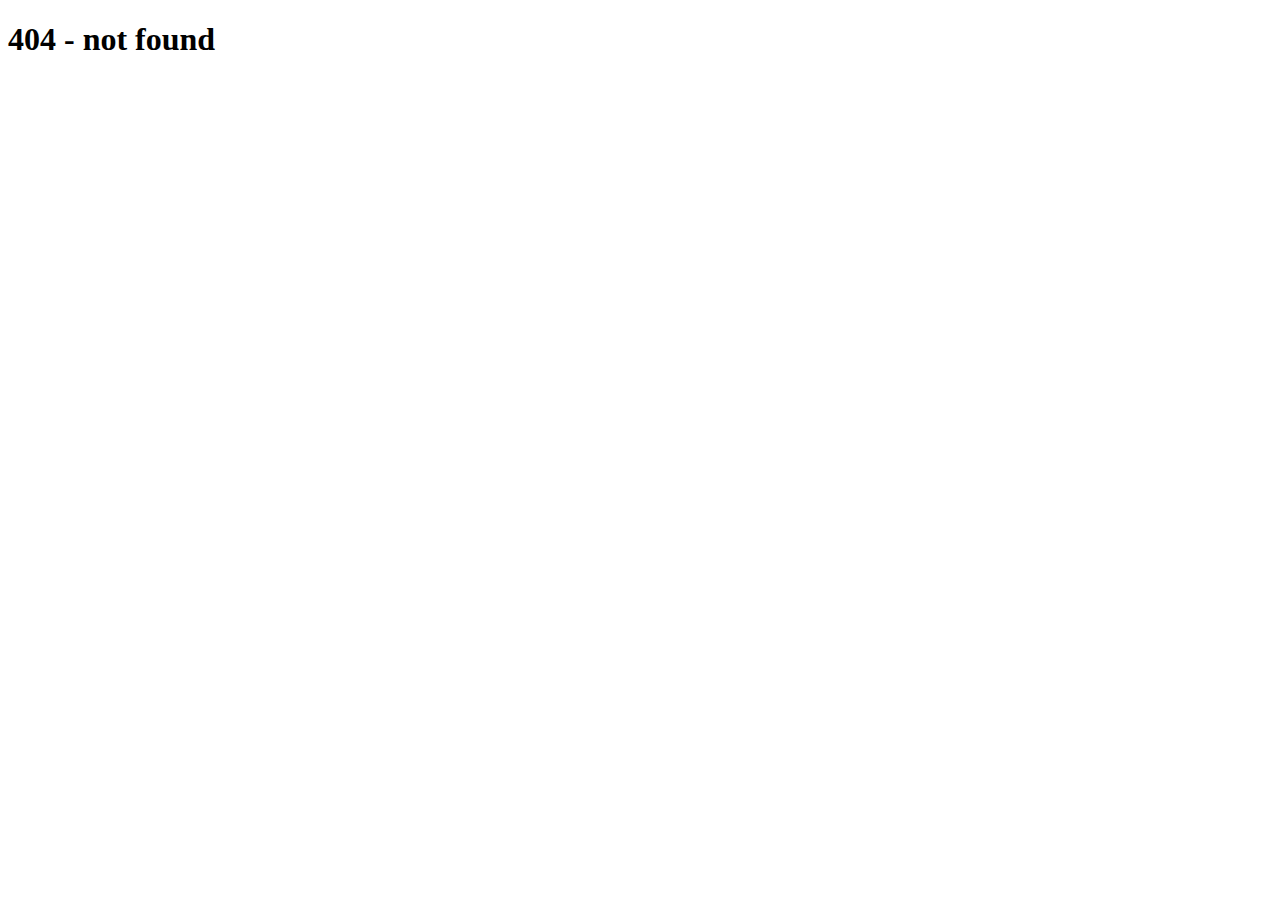
==== 404/index.html @ 3a2a2a47 "Updates" ====
<!DOCTYPE html>
<html data-html-server-rendered="true" lang="en" data-vue-tag="%7B%22lang%22:%7B%22ssr%22:%22en%22%7D%7D">
  <head>
    <title>Design alter - Design alter</title><meta name="gridsome:hash" content="45dfe7c1f81808081184c632aedbd4650b28008e"><meta data-vue-tag="ssr" charset="utf-8"><meta data-vue-tag="ssr" name="generator" content="Gridsome v0.7.23"><meta data-vue-tag="ssr" data-key="viewport" name="viewport" content="width=device-width, initial-scale=1, viewport-fit=cover"><meta data-vue-tag="ssr" data-key="format-detection" name="format-detection" content="telephone=no"><link data-vue-tag="ssr" rel="icon" href="data:,"><link data-vue-tag="ssr" rel="icon" type="image/png" sizes="16x16" href="/TestGitHubPages/assets/static/favicon.ce0531f.f3787ac8f269aa3043d0ddb3f2a97d6e.png"><link data-vue-tag="ssr" rel="icon" type="image/png" sizes="32x32" href="/TestGitHubPages/assets/static/favicon.ac8d93a.f3787ac8f269aa3043d0ddb3f2a97d6e.png"><link data-vue-tag="ssr" rel="icon" type="image/png" sizes="96x96" href="/TestGitHubPages/assets/static/favicon.b9532cc.f3787ac8f269aa3043d0ddb3f2a97d6e.png"><link data-vue-tag="ssr" rel="apple-touch-icon" type="image/png" sizes="76x76" href="/TestGitHubPages/assets/static/favicon.f22e9f3.f3787ac8f269aa3043d0ddb3f2a97d6e.png"><link data-vue-tag="ssr" rel="apple-touch-icon" type="image/png" sizes="152x152" href="/TestGitHubPages/assets/static/favicon.62d22cb.f3787ac8f269aa3043d0ddb3f2a97d6e.png"><link data-vue-tag="ssr" rel="apple-touch-icon" type="image/png" sizes="120x120" href="/TestGitHubPages/assets/static/favicon.1539b60.f3787ac8f269aa3043d0ddb3f2a97d6e.png"><link data-vue-tag="ssr" rel="apple-touch-icon" type="image/png" sizes="167x167" href="/TestGitHubPages/assets/static/favicon.dc0cdc5.f3787ac8f269aa3043d0ddb3f2a97d6e.png"><link data-vue-tag="ssr" rel="apple-touch-icon" type="image/png" sizes="180x180" href="/TestGitHubPages/assets/static/favicon.7b22250.f3787ac8f269aa3043d0ddb3f2a97d6e.png"><link data-vue-tag="ssr" rel="stylesheet" href="https://fonts.googleapis.com/css2?family=Montserrat:wght@100;200;300;400;500;600;700;800;900&amp;display=swap"><link data-vue-tag="ssr" rel="stylesheet" href="https://fonts.googleapis.com/css2?family=Roboto:wght@100;300;400;500;700;900&amp;display=swap"><link data-vue-tag="ssr" rel="sitemap" type="application/xml" title="Sitemap" href="&lt;code data-enlighter-language=&quot;generic&quot; class=&quot;EnlighterJSRAW&quot;&gt;https://cjuanjosec04.github.io/sitemap.xml &lt;/code&gt;"><link rel="preload" href="/TestGitHubPages/assets/css/0.styles.f224d8a7.css" as="style"><link rel="preload" href="/TestGitHubPages/assets/js/app.5363e690.js" as="script"><link rel="preload" href="/TestGitHubPages/assets/js/page--node-modules-gridsome-app-pages-404-vue.51ec9a5c.js" as="script"><link rel="prefetch" href="/TestGitHubPages/assets/js/page--src-pages-index-vue.d1aa8bad.js"><link rel="stylesheet" href="/TestGitHubPages/assets/css/0.styles.f224d8a7.css"><noscript data-vue-tag="ssr"><style>.g-image--loading{display:none;}</style></noscript>
  </head>
  <body >
    <h1 data-server-rendered="true" id="app">404 - not found</h1>
    <script>window.__INITIAL_STATE__={"data":null,"context":{"__notFound":true}};(function(){var s;(s=document.currentScript||document.scripts[document.scripts.length-1]).parentNode.removeChild(s);}());</script><script src="/TestGitHubPages/assets/js/app.5363e690.js" defer></script><script src="/TestGitHubPages/assets/js/page--node-modules-gridsome-app-pages-404-vue.51ec9a5c.js" defer></script>
  </body>
</html>
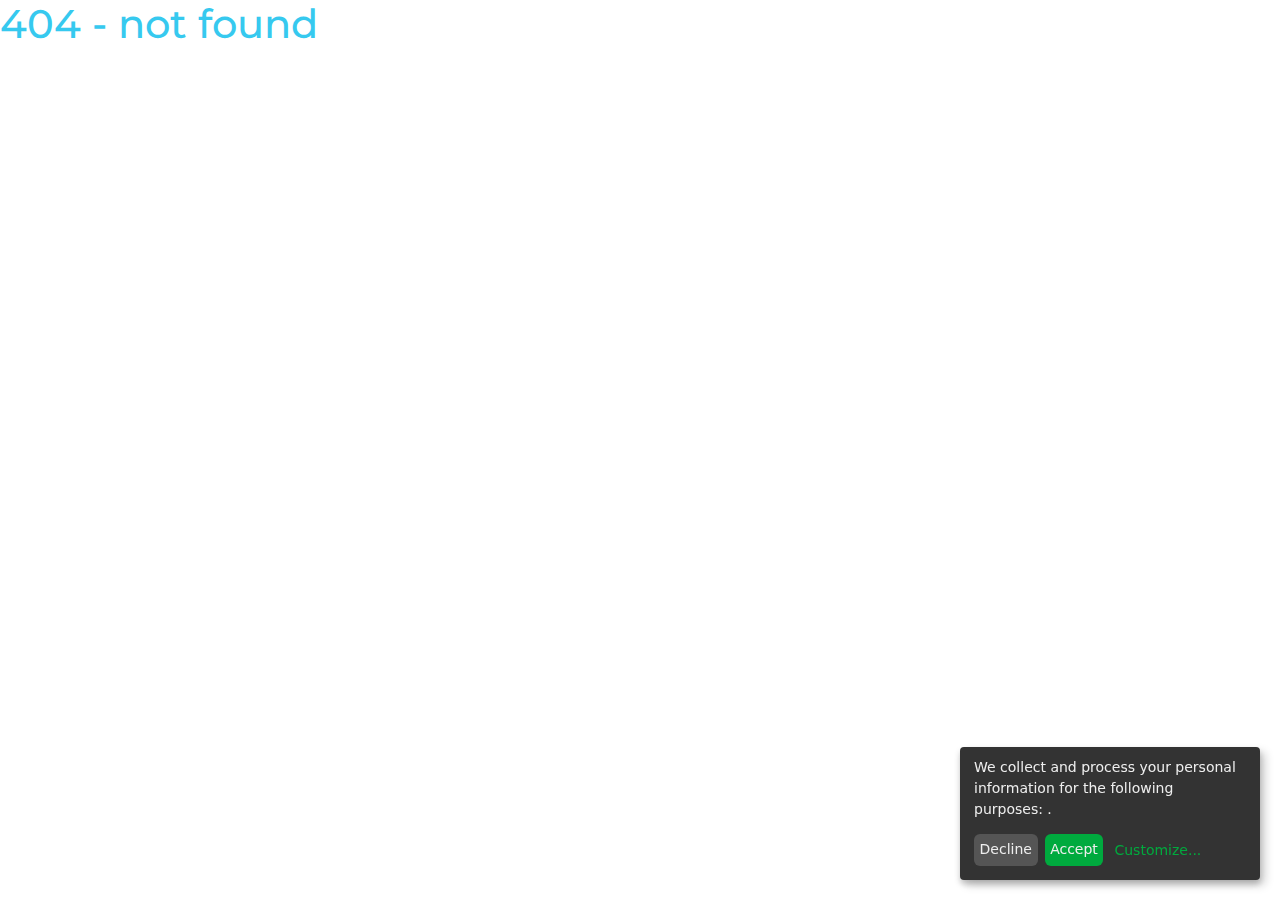
==== commit 043d4848: "Updates" ====
--- a/404/index.html
+++ b/404/index.html
@@ -1,10 +1,10 @@
 <!DOCTYPE html>
 <html data-html-server-rendered="true" lang="en" data-vue-tag="%7B%22lang%22:%7B%22ssr%22:%22en%22%7D%7D">
   <head>
-    <title>Design alter - Design alter</title><meta name="gridsome:hash" content="45dfe7c1f81808081184c632aedbd4650b28008e"><meta data-vue-tag="ssr" charset="utf-8"><meta data-vue-tag="ssr" name="generator" content="Gridsome v0.7.23"><meta data-vue-tag="ssr" data-key="viewport" name="viewport" content="width=device-width, initial-scale=1, viewport-fit=cover"><meta data-vue-tag="ssr" data-key="format-detection" name="format-detection" content="telephone=no"><link data-vue-tag="ssr" rel="icon" href="data:,"><link data-vue-tag="ssr" rel="icon" type="image/png" sizes="16x16" href="/TestGitHubPages/assets/static/favicon.ce0531f.f3787ac8f269aa3043d0ddb3f2a97d6e.png"><link data-vue-tag="ssr" rel="icon" type="image/png" sizes="32x32" href="/TestGitHubPages/assets/static/favicon.ac8d93a.f3787ac8f269aa3043d0ddb3f2a97d6e.png"><link data-vue-tag="ssr" rel="icon" type="image/png" sizes="96x96" href="/TestGitHubPages/assets/static/favicon.b9532cc.f3787ac8f269aa3043d0ddb3f2a97d6e.png"><link data-vue-tag="ssr" rel="apple-touch-icon" type="image/png" sizes="76x76" href="/TestGitHubPages/assets/static/favicon.f22e9f3.f3787ac8f269aa3043d0ddb3f2a97d6e.png"><link data-vue-tag="ssr" rel="apple-touch-icon" type="image/png" sizes="152x152" href="/TestGitHubPages/assets/static/favicon.62d22cb.f3787ac8f269aa3043d0ddb3f2a97d6e.png"><link data-vue-tag="ssr" rel="apple-touch-icon" type="image/png" sizes="120x120" href="/TestGitHubPages/assets/static/favicon.1539b60.f3787ac8f269aa3043d0ddb3f2a97d6e.png"><link data-vue-tag="ssr" rel="apple-touch-icon" type="image/png" sizes="167x167" href="/TestGitHubPages/assets/static/favicon.dc0cdc5.f3787ac8f269aa3043d0ddb3f2a97d6e.png"><link data-vue-tag="ssr" rel="apple-touch-icon" type="image/png" sizes="180x180" href="/TestGitHubPages/assets/static/favicon.7b22250.f3787ac8f269aa3043d0ddb3f2a97d6e.png"><link data-vue-tag="ssr" rel="stylesheet" href="https://fonts.googleapis.com/css2?family=Montserrat:wght@100;200;300;400;500;600;700;800;900&amp;display=swap"><link data-vue-tag="ssr" rel="stylesheet" href="https://fonts.googleapis.com/css2?family=Roboto:wght@100;300;400;500;700;900&amp;display=swap"><link data-vue-tag="ssr" rel="sitemap" type="application/xml" title="Sitemap" href="&lt;code data-enlighter-language=&quot;generic&quot; class=&quot;EnlighterJSRAW&quot;&gt;https://cjuanjosec04.github.io/sitemap.xml &lt;/code&gt;"><link rel="preload" href="/TestGitHubPages/assets/css/0.styles.f224d8a7.css" as="style"><link rel="preload" href="/TestGitHubPages/assets/js/app.5363e690.js" as="script"><link rel="preload" href="/TestGitHubPages/assets/js/page--node-modules-gridsome-app-pages-404-vue.51ec9a5c.js" as="script"><link rel="prefetch" href="/TestGitHubPages/assets/js/page--src-pages-index-vue.d1aa8bad.js"><link rel="stylesheet" href="/TestGitHubPages/assets/css/0.styles.f224d8a7.css"><noscript data-vue-tag="ssr"><style>.g-image--loading{display:none;}</style></noscript>
+    <title>Design alter - Design alter</title><meta name="gridsome:hash" content="4670c9a5628b50be43d0a4d8322c0b2598102383"><meta data-vue-tag="ssr" charset="utf-8"><meta data-vue-tag="ssr" name="generator" content="Gridsome v0.7.23"><meta data-vue-tag="ssr" data-key="viewport" name="viewport" content="width=device-width, initial-scale=1, viewport-fit=cover"><meta data-vue-tag="ssr" data-key="format-detection" name="format-detection" content="telephone=no"><link data-vue-tag="ssr" rel="icon" href="data:,"><link data-vue-tag="ssr" rel="icon" type="image/png" sizes="16x16" href="/assets/static/favicon.ce0531f.f3787ac8f269aa3043d0ddb3f2a97d6e.png"><link data-vue-tag="ssr" rel="icon" type="image/png" sizes="32x32" href="/assets/static/favicon.ac8d93a.f3787ac8f269aa3043d0ddb3f2a97d6e.png"><link data-vue-tag="ssr" rel="icon" type="image/png" sizes="96x96" href="/assets/static/favicon.b9532cc.f3787ac8f269aa3043d0ddb3f2a97d6e.png"><link data-vue-tag="ssr" rel="apple-touch-icon" type="image/png" sizes="76x76" href="/assets/static/favicon.f22e9f3.f3787ac8f269aa3043d0ddb3f2a97d6e.png"><link data-vue-tag="ssr" rel="apple-touch-icon" type="image/png" sizes="152x152" href="/assets/static/favicon.62d22cb.f3787ac8f269aa3043d0ddb3f2a97d6e.png"><link data-vue-tag="ssr" rel="apple-touch-icon" type="image/png" sizes="120x120" href="/assets/static/favicon.1539b60.f3787ac8f269aa3043d0ddb3f2a97d6e.png"><link data-vue-tag="ssr" rel="apple-touch-icon" type="image/png" sizes="167x167" href="/assets/static/favicon.dc0cdc5.f3787ac8f269aa3043d0ddb3f2a97d6e.png"><link data-vue-tag="ssr" rel="apple-touch-icon" type="image/png" sizes="180x180" href="/assets/static/favicon.7b22250.f3787ac8f269aa3043d0ddb3f2a97d6e.png"><link data-vue-tag="ssr" rel="stylesheet" href="https://fonts.googleapis.com/css2?family=Montserrat:wght@100;200;300;400;500;600;700;800;900&amp;display=swap"><link data-vue-tag="ssr" rel="stylesheet" href="https://fonts.googleapis.com/css2?family=Roboto:wght@100;300;400;500;700;900&amp;display=swap"><link data-vue-tag="ssr" rel="sitemap" type="application/xml" title="Sitemap" href="&lt;code data-enlighter-language=&quot;generic&quot; class=&quot;EnlighterJSRAW&quot;&gt;https://desingalterboutique.com/sitemap.xml &lt;/code&gt;"><link rel="preload" href="/assets/css/0.styles.825d2a37.css" as="style"><link rel="preload" href="/assets/js/app.0e1a601d.js" as="script"><link rel="preload" href="/assets/js/page--node-modules-gridsome-app-pages-404-vue.51ec9a5c.js" as="script"><link rel="prefetch" href="/assets/js/page--src-pages-index-vue.3a0b7f37.js"><link rel="stylesheet" href="/assets/css/0.styles.825d2a37.css"><script data-vue-tag="ssr" src="https://www.google.com/recaptcha/api.js?onload=onloadCallback&render=explicit" data-body="false"></script><noscript data-vue-tag="ssr"><style>.g-image--loading{display:none;}</style></noscript>
   </head>
   <body >
     <h1 data-server-rendered="true" id="app">404 - not found</h1>
-    <script>window.__INITIAL_STATE__={"data":null,"context":{"__notFound":true}};(function(){var s;(s=document.currentScript||document.scripts[document.scripts.length-1]).parentNode.removeChild(s);}());</script><script src="/TestGitHubPages/assets/js/app.5363e690.js" defer></script><script src="/TestGitHubPages/assets/js/page--node-modules-gridsome-app-pages-404-vue.51ec9a5c.js" defer></script>
+    <script>window.__INITIAL_STATE__={"data":null,"context":{"__notFound":true}};(function(){var s;(s=document.currentScript||document.scripts[document.scripts.length-1]).parentNode.removeChild(s);}());</script><script src="/assets/js/app.0e1a601d.js" defer></script><script src="/assets/js/page--node-modules-gridsome-app-pages-404-vue.51ec9a5c.js" defer></script>
   </body>
 </html>
